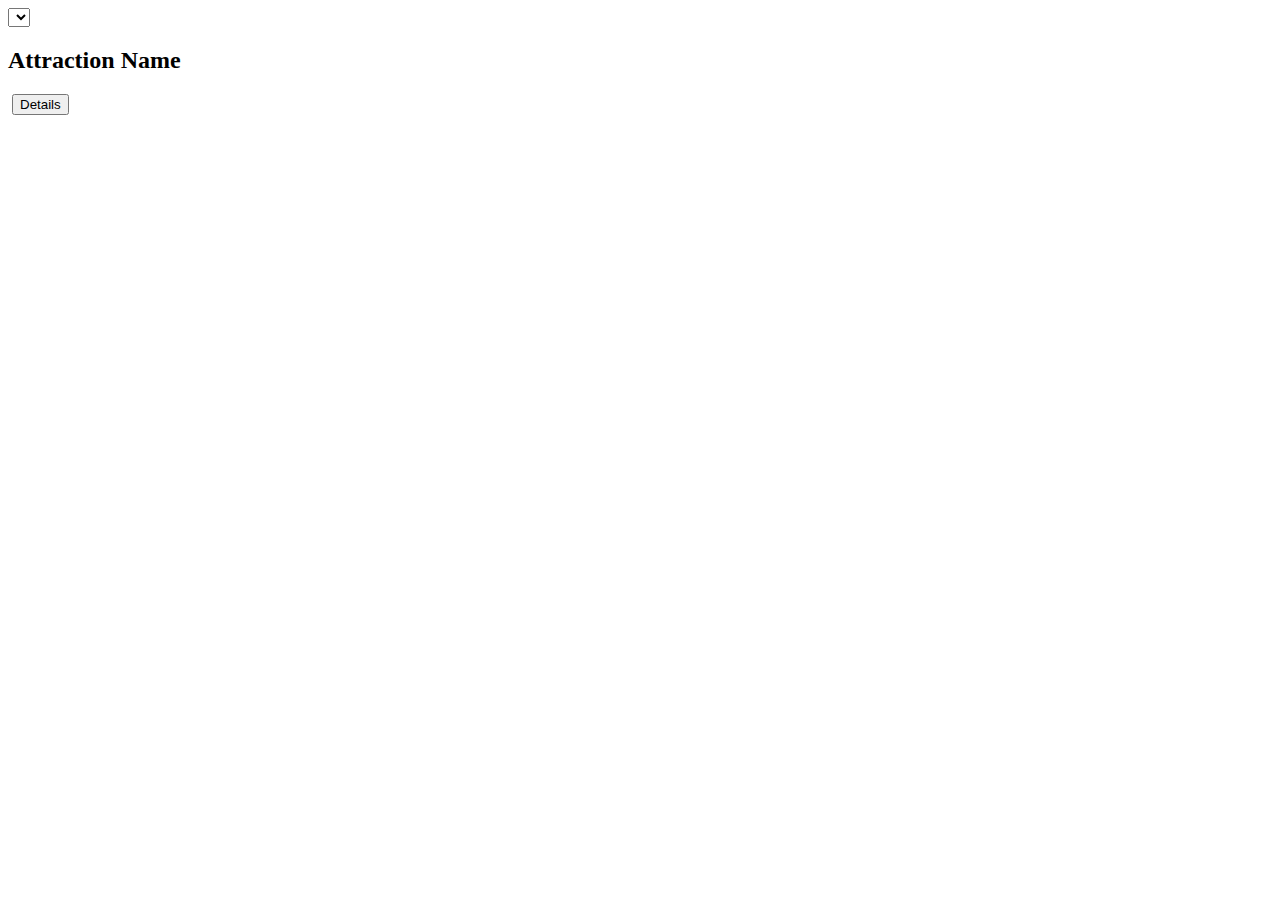
==== scripts/attractions/test.html @ eda127a4 "Got attraction data to show up" ====
<!DOCTYPE html>
<html lang="en">
<head>
    <meta charset="UTF-8">
    <meta name="viewport" content="width=device-width, initial-scale=1.0">
    <title>Document</title>
</head>
<body>
</section>

<section class="dropdownBox">
    <select name="bizarre__Dropdown">

    </select>
</section>

    <section class="itineraryPreview__block">
        <div class="block__attraction">
            <h2>Attraction Name</h2>
            <img class="icon" src="" alt="">
            <button class="details" type="button">Details</button>
        </div>
    </section>
    
</body>
    <script src="attractionsData.js"></script>
    <script src="attractions.js"></script>
    <script src="attractionsList.js"></script>
    <script src="AttractionProvider.js"></script>
</html>
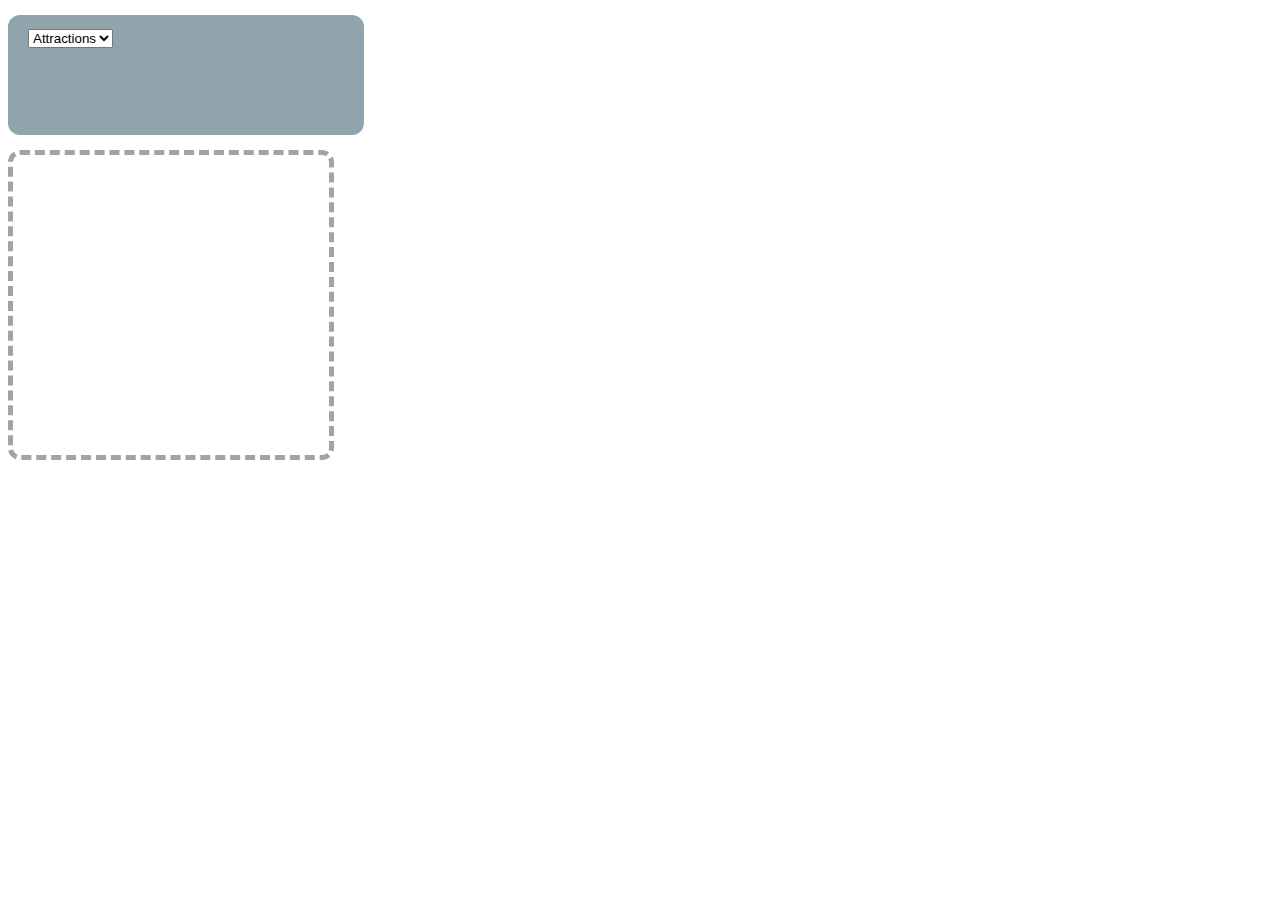
==== commit 0c296178: "Merge branch 'master' into gs-parks" ====
--- a/scripts/attractions/test.html
+++ b/scripts/attractions/test.html
@@ -4,21 +4,19 @@
     <meta charset="UTF-8">
     <meta name="viewport" content="width=device-width, initial-scale=1.0">
     <title>Document</title>
+    <link rel="stylesheet" href="../../styles/main.css">
 </head>
 <body>
 </section>
 
 <section class="dropdownBox">
-    <select name="bizarre__Dropdown">
-
+    <select class="bizarre__Dropdown">
+        <option value="none1" selected>Attractions</option>
     </select>
 </section>
 
     <section class="itineraryPreview__block">
         <div class="block__attraction">
-            <h2>Attraction Name</h2>
-            <img class="icon" src="" alt="">
-            <button class="details" type="button">Details</button>
         </div>
     </section>
     
@@ -26,5 +24,5 @@
     <script src="attractionsData.js"></script>
     <script src="attractions.js"></script>
     <script src="attractionsList.js"></script>
-    <script src="AttractionProvider.js"></script>
+    <script src="../main.js"></script>
 </html>--- a/styles/main.css
+++ b/styles/main.css
@@ -0,0 +1,31 @@
+@import "Banner.css";
+@import "Dropdown.css";
+@import "PreviewBox.css";
+@import "SavedAside.css";
+@import "weather.css";
+
+.container {
+    display: flex;
+    flex-direction: column;
+    border: 1px black dashed;
+}
+
+.underBanner {
+    display: flex;
+    flex-direction: row;
+    border: 1px black dashed;
+}
+
+.underBanner__left {
+    display: flex;
+    flex-direction: column;
+    flex: 3.5;
+    align-items: center;
+    border: 1px black dashed;
+}
+
+.underBanner__right {
+    flex: 1;
+    border: 1px black dashed;
+    width: 25%;
+}